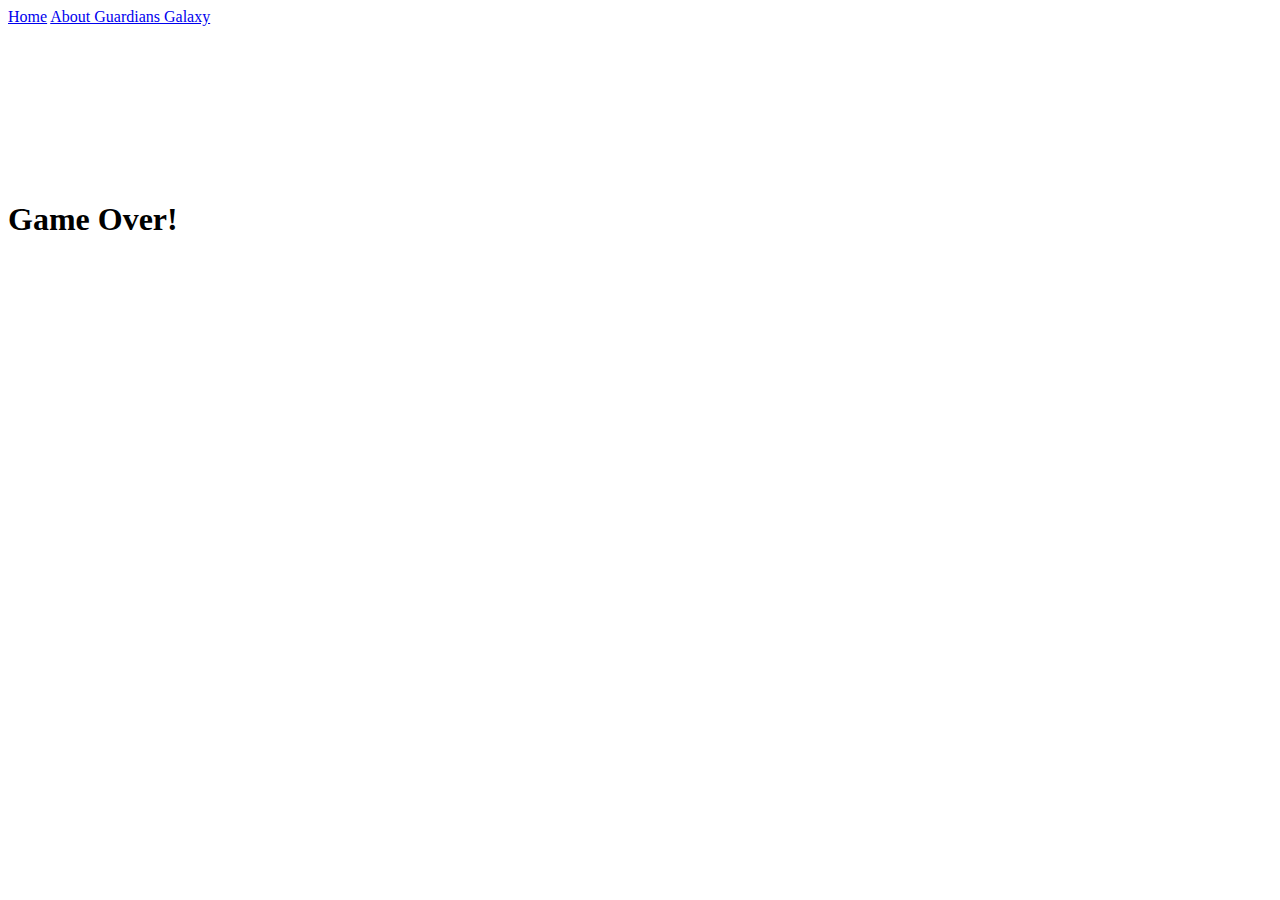
==== index.html @ 5e4fcb64 "hanya nyoba" ====
<!DOCTYPE html>
<html lang="en">
  <head>
    <title>Game Guardians Galaxy</title>
    <link rel="stylesheet" type="text/css" href="istyleGame.css" />
  </head>
  <body>
    <!-- <header>
            <h1>Koridor Kelompok 5</h1> -->
    <nav>
      <a href="shtml-Biodata Kelompok.html">Home</a>
      <a href="shtml-Tentang Guardians Galaxy.html">About Guardians Galaxy</a>
    </nav>
    <!-- </header> -->
    <canvas id="canvas"></canvas>
    <div id="gameOverPopup">
      <h1>Game Over!</h1>
      <p id="scoreDisplay"></p>
    </div>
  </body>
  <script src="iscriptGame.js"></script>
</html>
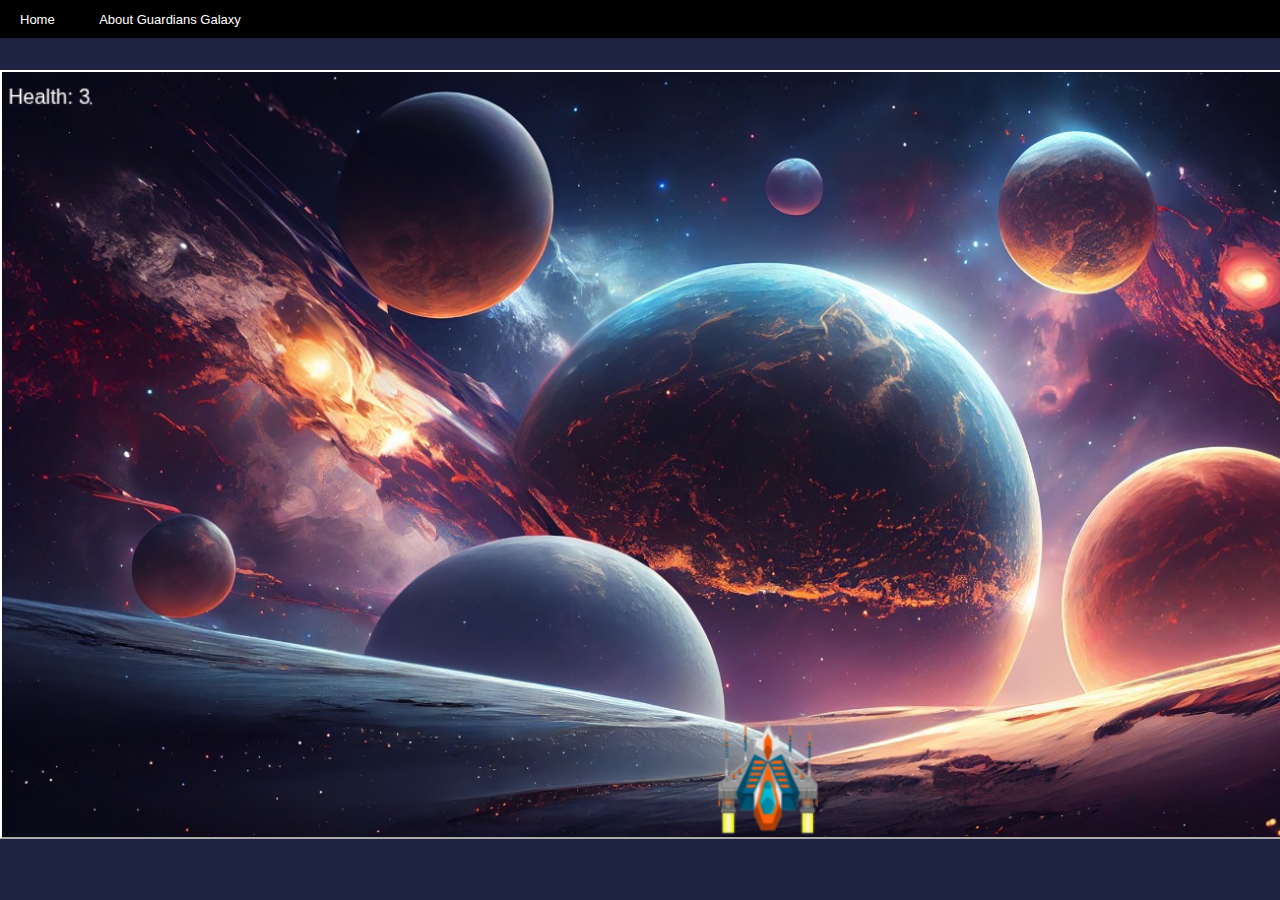
==== commit 75f48880: "nyoba 3" ====
--- a/index.html
+++ b/index.html
@@ -6,7 +6,7 @@
   </head>
   <body>
     <!-- <header>
-            <h1>Koridor Kelompok 5</h1> -->
+            <h1>Koridor Kelompok</h1> -->
     <nav>
       <a href="shtml-Biodata Kelompok.html">Home</a>
       <a href="shtml-Tentang Guardians Galaxy.html">About Guardians Galaxy</a>
--- a/istyleGame.css
+++ b/istyleGame.css
@@ -0,0 +1,70 @@
+* {padding: 0; margin: 0;}
+canvas{
+    /* background: #eee; */
+    background-image: url("zbg-canvas.jpeg");
+    background-repeat: no-repeat;
+    background-attachment: fixed;
+    background-size: cover;
+    display: block;
+    justify-content: center;
+    align-items: center;
+    margin: 0 auto;
+    border: 2px outset white; /* Memperbaiki penggunaan border */
+    /* width: 700px; */
+    height: 85vh;
+}
+body {
+    font-family: Arial, sans-serif;
+    margin: 0;
+    padding: 0;
+    background-color: #1d2341;
+    padding-bottom: 20px; 
+    padding-top: 70px;
+    overflow-y: auto; 
+}
+header {
+    background-image: url("zbg-header.jpg");
+    background-position: center;
+    background-size: cover;
+    background-repeat: no-repeat;
+    color: #fff;
+    padding: 40px;
+    margin: 0;
+    text-align: center;
+    position: fixed;
+    top: 0;
+    width: 100%; 
+    
+}
+nav {
+    background-color: #000000;
+    color: #fff;
+    padding: 10px 0;
+    text-align: left;
+    position: fixed;
+    top: 0;
+    left: 0;
+    width: 100%; 
+}
+nav a {
+    color: #fff;
+    text-decoration: none;
+    margin: 0 20px;
+    font-size: small;
+}
+nav a:hover {
+    text-decoration: underline;
+}
+#gameOverPopup {
+    display: none;
+    position: fixed;
+    top: 50%;
+    left: 50%;
+    transform: translate(-50%, -50%);
+    background-color: rgba(0, 0, 0, 0.8);
+    padding: 20px;
+    color: white;
+    font-family: Arial, sans-serif;
+    text-align: center;
+    border-radius: 10px;
+}
